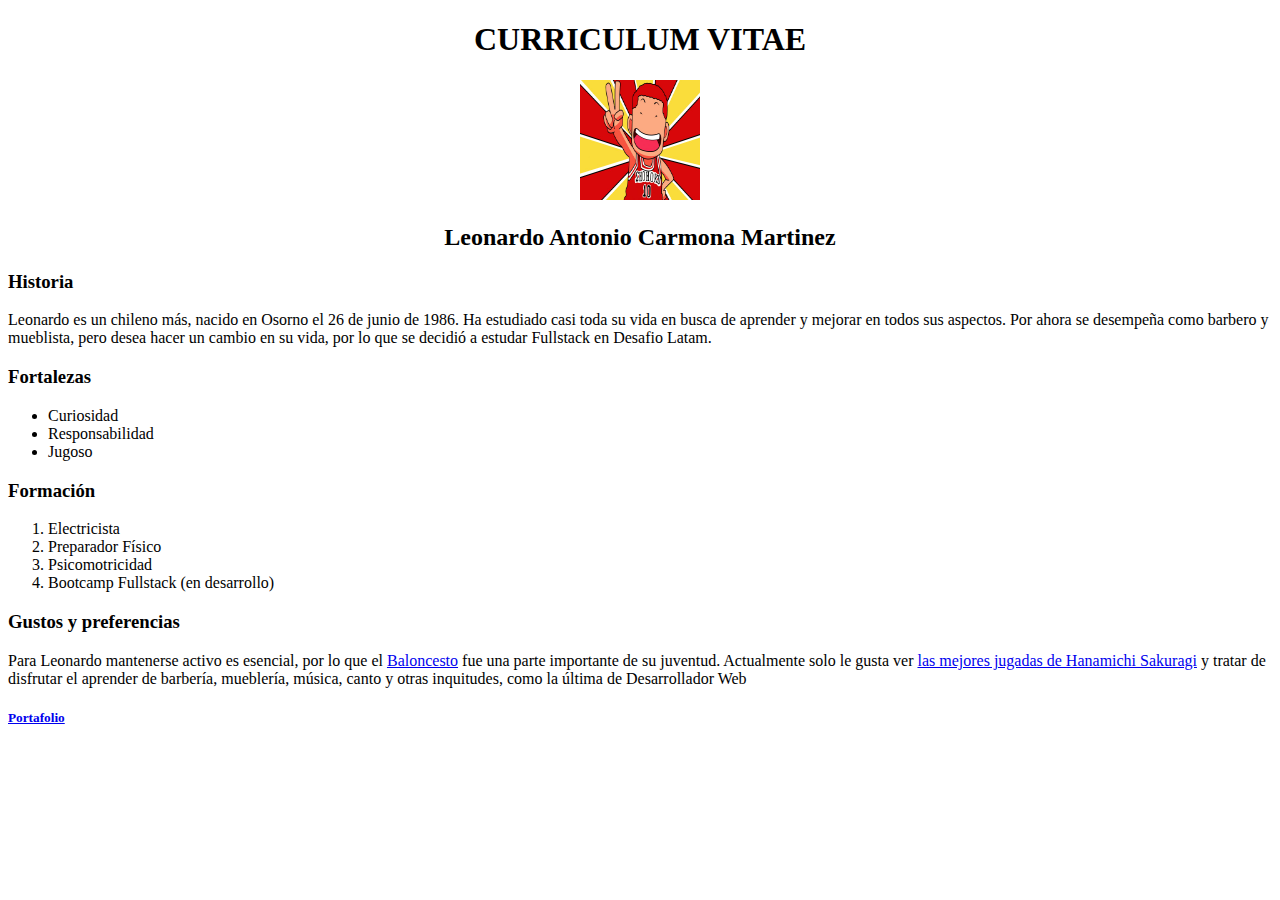
==== index.html @ cd5ba95e "add index.html" ====
<!DOCTYPE html>
<html lang="en">
<head>
  <meta charset="UTF-8">
  <meta http-equiv="X-UA-Compatible" content="IE=edge">
  <meta name="viewport" content="width=device-width, initial-scale=1.0">
  <title>Curriculum Leonardo Carmona</title>
  <link rel="icon" type="image/png" href="assets/imgs/Leoicono.png">
</head>
<body>
  <h1 align="center">CURRICULUM VITAE</h1>
  <p align="center"><img src="assets/imgs/Leo.jpg" alt="Imagen del susodicho" width="120" height="120"></p> 
  <h2 align="center">Leonardo Antonio Carmona Martinez</h2>
  <h3>Historia</h3>
    <p>Leonardo es un chileno más, nacido en Osorno el 26 de junio de 1986. Ha estudiado casi toda su vida en busca de aprender y mejorar en todos sus aspectos. Por ahora se desempeña como barbero y mueblista, pero desea hacer un cambio en su vida, por lo que se decidió a estudar Fullstack en Desafio Latam.</p>
  <h3>Fortalezas</h3>
    <ul>
      <li>Curiosidad</li>
      <li>Responsabilidad</li>
      <li>Jugoso</li>
    </ul>
  <h3>Formación</h3>
    <ol>
      <li>Electricista</li>
      <li>Preparador Físico</li>
      <li>Psicomotricidad</li>
      <li>Bootcamp Fullstack (en desarrollo)</li>
    </ol>
  <h3>Gustos y preferencias</h3>
    <p>Para Leonardo mantenerse activo es esencial, por lo que el <a href="https://es.wikipedia.org/wiki/Baloncesto_en_Chile" target="_blank" rel="noopenernoreferrer">Baloncesto</a> fue una parte importante de su juventud. Actualmente solo le gusta ver <a href="https://www.youtube.com/watch?v=5lhETSiCB-k" target="_blanck" rel="noopenernoreferrer">las mejores jugadas de Hanamichi Sakuragi</a> y tratar de disfrutar el aprender de barbería, mueblería, música, canto y otras inquitudes, como la última de Desarrollador Web </p>
  <h5><a href="portafolio.html" target="_blank" rel="noopenernoreferrer">Portafolio</a></h5>
  </body>
<html>
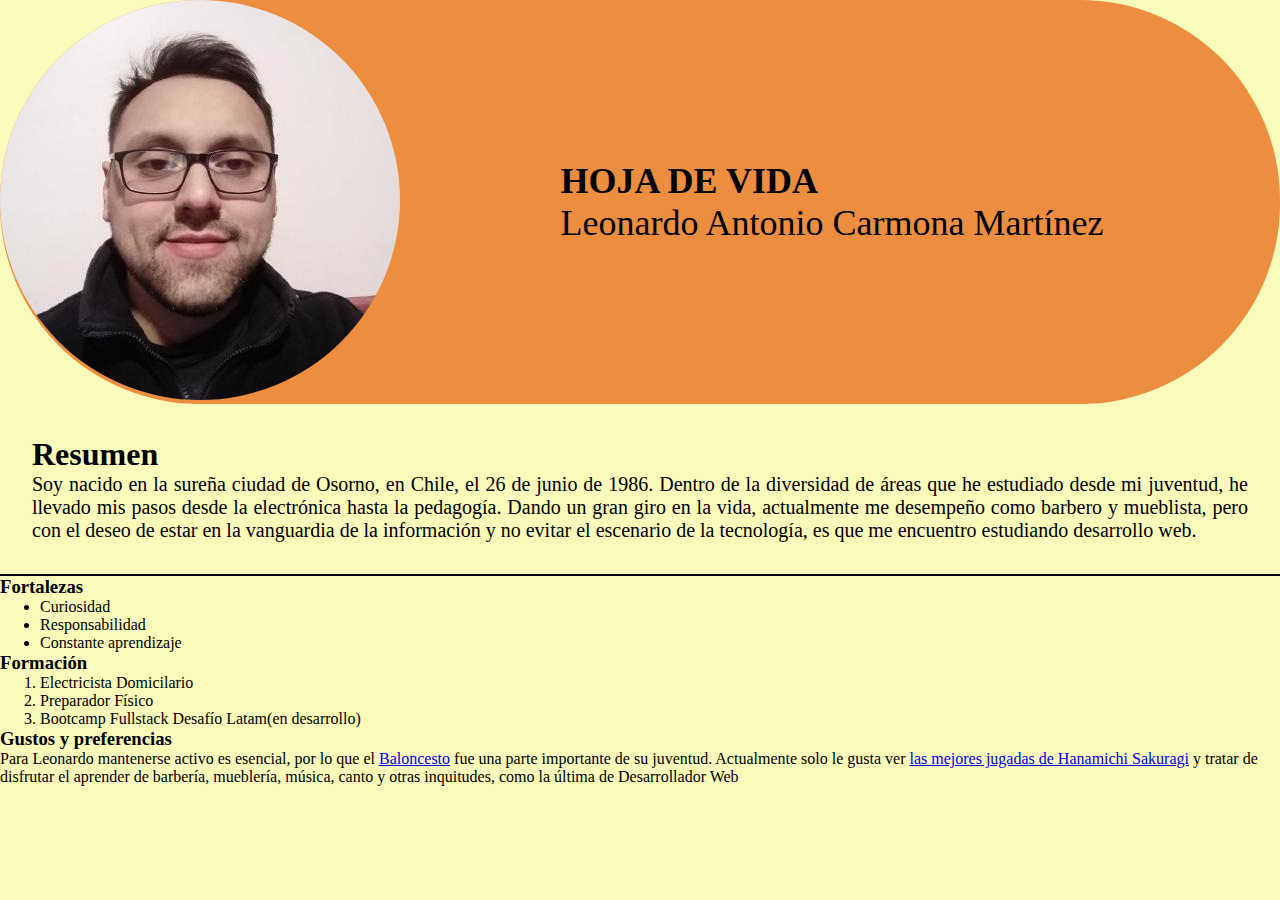
==== commit 27339fb4: "reestructura body de index, borra portafolio y crea css" ====
--- a/index.html
+++ b/index.html
@@ -4,30 +4,56 @@
   <meta charset="UTF-8">
   <meta http-equiv="X-UA-Compatible" content="IE=edge">
   <meta name="viewport" content="width=device-width, initial-scale=1.0">
-  <title>Curriculum Leonardo Carmona</title>
-  <link rel="icon" type="image/png" href="assets/imgs/Leoicono.png">
+  <title>Leonardo Carmona Martínez</title>
+  <!--link CSS-->
+  <link rel="stylesheet" href="assets/css/style.css">
+  <!-- Favicon-->
+  <link rel="icon" type="image/png" href="assets/img/Leo-16x16.png">
 </head>
 <body>
-  <h1 align="center">CURRICULUM VITAE</h1>
-  <p align="center"><img src="assets/imgs/Leo.jpg" alt="Imagen del susodicho" width="120" height="120"></p> 
-  <h2 align="center">Leonardo Antonio Carmona Martinez</h2>
-  <h3>Historia</h3>
-    <p>Leonardo es un chileno más, nacido en Osorno el 26 de junio de 1986. Ha estudiado casi toda su vida en busca de aprender y mejorar en todos sus aspectos. Por ahora se desempeña como barbero y mueblista, pero desea hacer un cambio en su vida, por lo que se decidió a estudar Fullstack en Desafio Latam.</p>
-  <h3>Fortalezas</h3>
-    <ul>
-      <li>Curiosidad</li>
-      <li>Responsabilidad</li>
-      <li>Jugoso</li>
-    </ul>
-  <h3>Formación</h3>
-    <ol>
-      <li>Electricista</li>
-      <li>Preparador Físico</li>
-      <li>Psicomotricidad</li>
-      <li>Bootcamp Fullstack (en desarrollo)</li>
-    </ol>
-  <h3>Gustos y preferencias</h3>
-    <p>Para Leonardo mantenerse activo es esencial, por lo que el <a href="https://es.wikipedia.org/wiki/Baloncesto_en_Chile" target="_blank" rel="noopenernoreferrer">Baloncesto</a> fue una parte importante de su juventud. Actualmente solo le gusta ver <a href="https://www.youtube.com/watch?v=5lhETSiCB-k" target="_blanck" rel="noopenernoreferrer">las mejores jugadas de Hanamichi Sakuragi</a> y tratar de disfrutar el aprender de barbería, mueblería, música, canto y otras inquitudes, como la última de Desarrollador Web </p>
-  <h5><a href="portafolio.html" target="_blank" rel="noopenernoreferrer">Portafolio</a></h5>
+  <header>
+    <div class="one">
+      <img src="assets/img/Leo.jpg" alt="Image profile">
+    </div>
+    <div class="two">
+      <p><strong>HOJA DE VIDA</strong><br>Leonardo Antonio Carmona Martínez</p>
+    </div>    
+  </header>
+  <main>
+    <section class="history">
+      <h2>Resumen</h2>
+      <p>Soy nacido en la sureña ciudad de Osorno, en Chile, el 26 de junio de 1986. Dentro de la diversidad de áreas que he
+        estudiado desde mi juventud, he llevado mis pasos desde la electrónica hasta la pedagogía. Dando un gran giro en la
+        vida, actualmente me desempeño como barbero y mueblista, pero con el deseo de estar en la vanguardia de la información
+        y no evitar el escenario de la tecnología, es que me encuentro estudiando desarrollo web.</p>
+    </section>
+    <hr class="line">
+    <section class="info">
+      <div>
+        <h3>Fortalezas</h3>
+        <ul>
+          <li>Curiosidad</li>
+          <li>Responsabilidad</li>
+          <li>Constante aprendizaje</li>
+        </ul>
+      </div>
+      <div>
+        <h3>Formación</h3>
+          <ol>
+            <li>Electricista Domicilario</li>
+            <li>Preparador Físico</li>
+            <li>Bootcamp Fullstack Desafío Latam(en desarrollo)</li>
+          </ol>
+      </div>
+      <div>
+        <h3>Gustos y preferencias</h3>
+        <p>Para Leonardo mantenerse activo es esencial, por lo que el <a href="https://es.wikipedia.org/wiki/Baloncesto_en_Chile" target="_blank" rel="noopenernoreferrer">Baloncesto</a> fue una parte importante de su juventud. Actualmente solo le gusta ver <a href="https://www.youtube.com/watch?v=5lhETSiCB-k" target="_blanck" rel="noopenernoreferrer">las mejores jugadas de Hanamichi Sakuragi</a> y tratar de disfrutar el aprender de barbería, mueblería, música, canto y otras inquitudes, como la última de Desarrollador Web </p>
+      </div>
+    </section>
+
+  
+  </main>
+    
+  
   </body>
 <html>--- a/assets/css/style.css
+++ b/assets/css/style.css
@@ -0,0 +1,48 @@
+*{
+    margin: 0;
+    border: 0;
+}
+
+body{
+    background-color: rgb(250, 250, 186);
+}
+
+header{
+    display: grid;
+    grid-template-columns: 30% auto;
+    background-color: rgb(236, 141, 63);
+}
+
+header, img{
+    border-radius: 200px;
+}
+
+.two{
+    display: flex;
+    flex-direction: column;
+    font-size: 2.25em;
+    justify-content: center;
+    align-items: center;
+}
+
+.history{
+    padding: 2em;
+}
+
+.history h2{
+    font-size: 2em;
+}
+
+.history p{
+    font-size: 1.25em;
+    text-align: justify;
+}
+
+.line{
+    border: solid 1px black;
+}
+
+.info{
+    display: flex;
+    flex-direction: column;
+}
